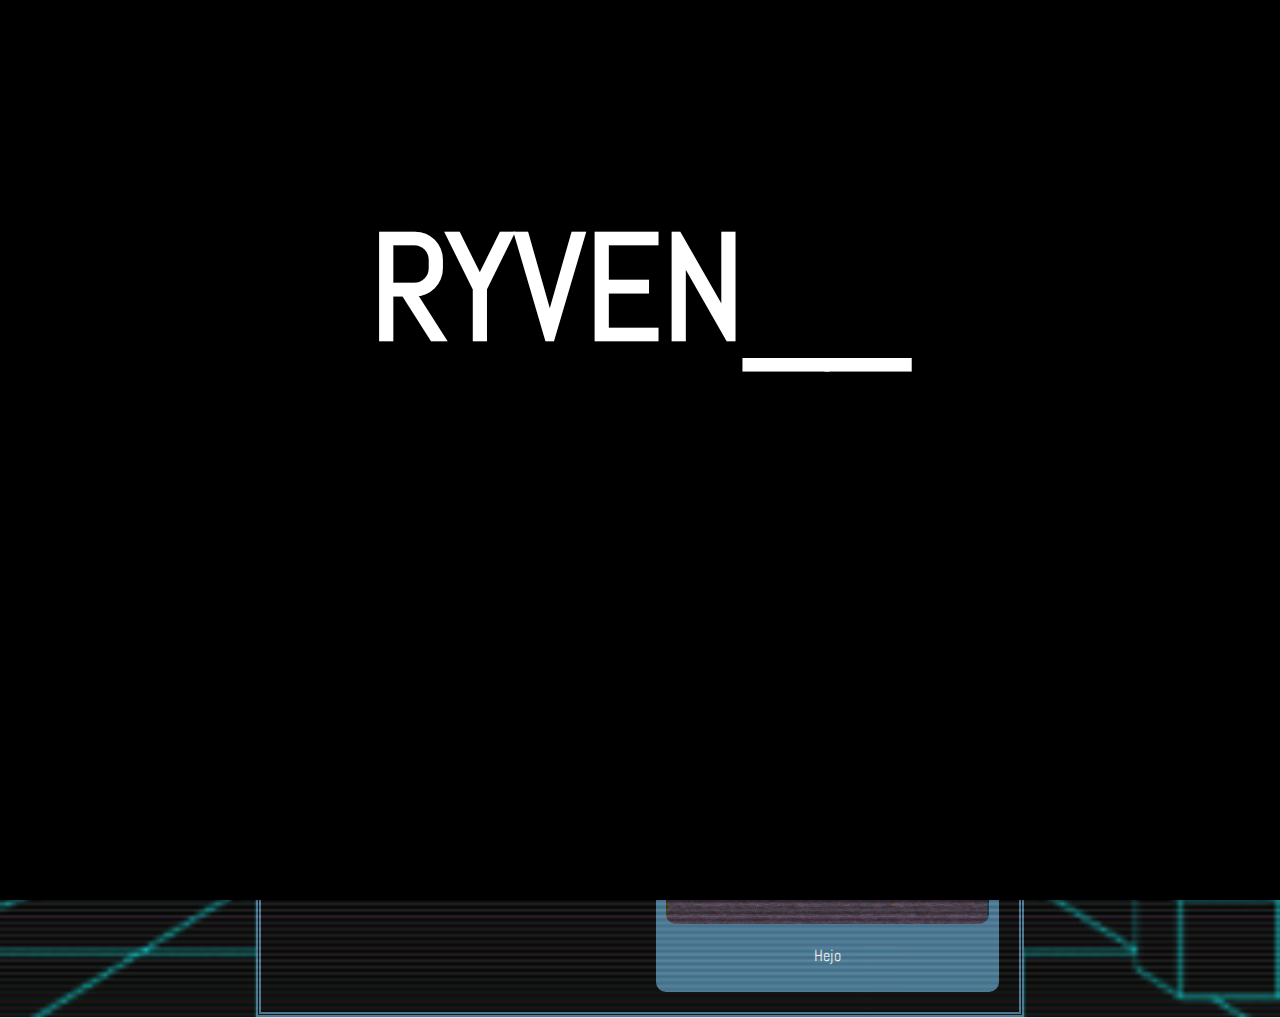
==== index.html @ c8c26aef "Update and rename main.html to index.html" ====
<!DOCTYPE html>
<html lang="en">
<head>
    <meta charset="UTF-8">
    <meta name="viewport" content="width=device-width, initial-scale=1.0">
    <title>Document</title>
    <link rel="stylesheet" href="dodatki.css">
</head>
<body>
    <div class="tlo">

    </div>  
    <div id="supe_efekt" class="supe_efekt">
    </div>
    <div class="main">
        <div id="czarne_tlo">
            <h1 id="RYVEN__">RYVEN__</h1>
        </div>
        <h1>Portfolio</h1>
        <br>
        <p>I am an experienced programmer with 69 years in the technology industry. My expertise spans multiple programming languages (Python, JavaScript, C++), web technologies (React, Angular), and IT project management.</p>

        <p><strong>Languages</strong>: Python, JavaScript, C++, Rust, Haskell<br>
        <strong>Web Technologies</strong>: HTML5, CSS3, React, Angular, Vue<br>
        <strong>Project Management</strong>: Led numerous successful projects</p>
        
        <p>I strive to create innovative solutions that exceed client expectations. Explore my portfolio for examples of my work and client references.</p>
        
        <p><strong>Contact Info</strong>:<br>
        <strong>Email</strong>: <a href="pawel24@gmail.com">your-email@example.com</a><br>
        <strong>Discord</strong>: ryven__<br>
        <strong>Twitter</strong>: <a href="https://twitter.com/Pan_Lewiatan">@YourTwitterHandle</a></p>


        <div class="zdjecia">
            <div class="podzdjecie"> <p>eluwinas</P>  </div>
            <div class="podzdjecie"> <iframe class="zdj2" src="https://www.youtube.com/embed/MRhuibSKZkE?"></iframe> </div>
        </div>
        <p>jsnjfsbhjeskcebjfueeionjds jdv8hu3jbsdjnj jefshjef dhajiwu <Br> hssiueucbsjmnsnbewiuounsmdku sjnm us </p>
        <div class="zdjecia">
            <div class="podzdjecie"> <p>hejo</p>  </div>
            <div class="podzdjecie"> <img class="zdj2" src="R.jpg"> <br> <p>Hejo</p> </div>
        </div>  


    </div>
</body>
<script>
    const czarne_tlo = document.getElementById('czarne_tlo'); 
    const efek = document.getElementById("supe_efekt");
    setTimeout(() => {
        czarne_tlo.remove();
    }, 6000);
    
    
    </script>
</html>
---- dodatki.css ----
@import url('https://fonts.googleapis.com/css2?family=Abel&family=Quicksand:wght@300..700&display=swap');
.main {
    text-align: center;
    position: relative;
    color: white;
    border: 5px;
    border-color: rgb(69, 120, 150);
    border-style:double;
    background-color: black;
    margin-left: auto;
    margin-right: auto;
    width:60%;
    margin-top: -0.7%;
    margin-bottom: -1%;
    
}

body {
    overflow-x: hidden;
    background-image: url('GYny.gif');
    background-repeat:no-repeat;
    background-size: cover;
    font-family: "Abel", sans-serif;
    
}
.tlo {
    background-image: url('GYny.gif');
    position: fixed;
    background-size: auto;
    z-index: 20;
}

 .supe_efekt {
    position: fixed;
    inset: -400%;
    overflow: hidden;
    background-image: url('TV1\(silniejszy\ kontrast\).png');
    background-size: 13%;
    opacity: 0.15;
    z-index: 10;
    animation: CRT_EFEKT 1.4S linear infinite both;
    overflow: hidden;
    pointer-events:none;
}

.zdjecia {
    position: relative;

    padding: 20px;
    display: flex;
    justify-content: space-between;
    
}
.podzdjecie {
    background-color: rgb(69, 120, 150);
    padding: 10px;
    width: 45%;
    height:fit-content;
    border-radius: 10px;

    
}
.zdj2 {
    position:relative;
    max-width: 100%;
    border-radius: 10px;
}
#czarne_tlo {
    background-color: black;
    position: fixed;
    inset: 0%;
    z-index: 50;
    color: white;
    text-align: center;
    animation: czarne_tlo 6s both;
    pointer-events: none;
    
}
#RYVEN__ {
    margin-top: 15%;
    font-size: 150px;
}
@keyframes czarne_tlo {
    0%{opacity: 1;}
    20%{opacity: 1;}
    100%{opacity: 0;}
}

@keyframes CRT_EFEKT {

    0% {transform:translateY(-5%);}

    20% {transform:translateY(0%);}
    25% {transform:translateY(5%);}
    50% {transform:translateY(-5%);}

    80% {transform:translateY(0%);}
    85% {transform:translateY(5%);}

    100% {transform:translateY(-5%);}

    
}
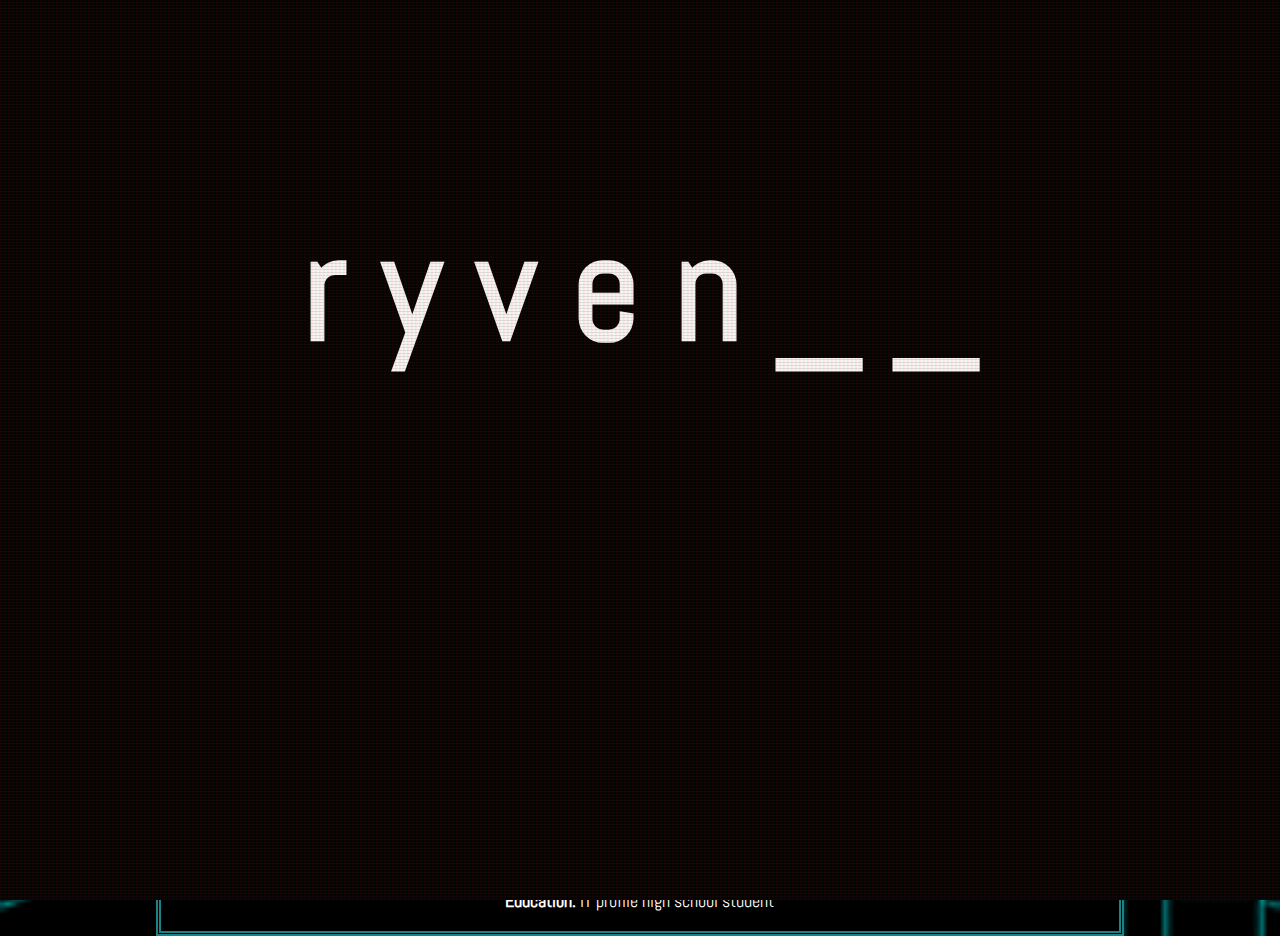
==== commit fbda8388: "Add files via upload" ====
--- a/index.html
+++ b/index.html
@@ -3,55 +3,107 @@
 <head>
     <meta charset="UTF-8">
     <meta name="viewport" content="width=device-width, initial-scale=1.0">
-    <title>Document</title>
+    <title>Portfolio</title>
     <link rel="stylesheet" href="dodatki.css">
 </head>
-<body>
+<body class="crt">
     <div class="tlo">
 
     </div>  
-    <div id="supe_efekt" class="supe_efekt">
-    </div>
+    <div id="supe_efekt" class="crt"></div>
     <div class="main">
         <div id="czarne_tlo">
-            <h1 id="RYVEN__">RYVEN__</h1>
+            <h1 id="RYVEN__">r y v e n _ _</h1>
         </div>
-        <h1>Portfolio</h1>
-        <br>
-        <p>I am an experienced programmer with 69 years in the technology industry. My expertise spans multiple programming languages (Python, JavaScript, C++), web technologies (React, Angular), and IT project management.</p>
+        <div id="zakladki" class="zakladki">
+            <a id="inside_zakladki1" href="about_me.html">About me</a> <a id="inside_zakladki2" href="Modeling.html">My Modeling</a>  <a id="inside_zakladki3" href="Programming.html">My Programming</a>  <a id="inside_zakladki4" href="Contact.html">Contact Me</a>
+        </div>
 
-        <p><strong>Languages</strong>: Python, JavaScript, C++, Rust, Haskell<br>
-        <strong>Web Technologies</strong>: HTML5, CSS3, React, Angular, Vue<br>
-        <strong>Project Management</strong>: Led numerous successful projects</p>
+       
+
+        <h1>Full Stack Developer</h1>
+        <img id="zdjecie_profilowe" src="star-lord.gif">
+        <br><br>
+        <label>Hi, I'm a dedicated programmer and 3D modeler with over 1 year of experience in web development and nearly 3 years in 3D modeling. I strive to create innovative solutions that exceed client expectations. Explore my portfolio for examples of my work and client references. I specialize in developing dynamic and responsive web applications as well as crafting detailed 3D models using a variety of technologies and tools.</label>
+        <br><br><hr><br><hr style="width: 70%;"><br>
+        <strong>Programming skills: </strong>
+        <p><strong>Languages: </strong>HTML, CSS, JavaScript, Lua<br>
+        <strong>Web Technologies: </strong> HTML5, CSS3, React, Discord.js, Node., roblox studio<br>
+        <strong>Project Management: </strong>Discord bot Rivia</p>
+
+        <strong>3D Modeling Skills: </strong>
+        <p><strong>Software: </strong>Blender, ZBrush, Quixel Mixer<br>
+        <strong>Tools: </strong> Pen tablet for enhanced precision and quality<br>
+        <strong>Experience: </strong>Nearly 3 years of creating high-quality 3D models for various projects</p>
         
-        <p>I strive to create innovative solutions that exceed client expectations. Explore my portfolio for examples of my work and client references.</p>
-        
-        <p><strong>Contact Info</strong>:<br>
-        <strong>Email</strong>: <a href="pawel24@gmail.com">your-email@example.com</a><br>
-        <strong>Discord</strong>: ryven__<br>
-        <strong>Twitter</strong>: <a href="https://twitter.com/Pan_Lewiatan">@YourTwitterHandle</a></p>
+        <strong>Additional Information: </strong>
+        <p><strong>Education: </strong>IT profile high school student<br></p>
+    
+            
 
 
-        <div class="zdjecia">
-            <div class="podzdjecie"> <p>eluwinas</P>  </div>
-            <div class="podzdjecie"> <iframe class="zdj2" src="https://www.youtube.com/embed/MRhuibSKZkE?"></iframe> </div>
-        </div>
-        <p>jsnjfsbhjeskcebjfueeionjds jdv8hu3jbsdjnj jefshjef dhajiwu <Br> hssiueucbsjmnsnbewiuounsmdku sjnm us </p>
-        <div class="zdjecia">
-            <div class="podzdjecie"> <p>hejo</p>  </div>
-            <div class="podzdjecie"> <img class="zdj2" src="R.jpg"> <br> <p>Hejo</p> </div>
-        </div>  
-
+      
 
     </div>
 </body>
-<script>
-    const czarne_tlo = document.getElementById('czarne_tlo'); 
+<script src="scroll.js">
+    /* const czarne_tlo = document.getElementById('czarne_tlo'); 
     const efek = document.getElementById("supe_efekt");
     setTimeout(() => {
         czarne_tlo.remove();
     }, 6000);
-    
-    
+    */
     </script>
-</html>
+    <script>
+        const zakladka1 = document.getElementById('inside_zakladki1');
+        const zakladka2 = document.getElementById('inside_zakladki2');
+        const zakladka3 = document.getElementById('inside_zakladki3');
+        const zakladka4 = document.getElementById('inside_zakladki4');
+        /*
+        position: relative;
+    padding: 1% 2%;
+    background-color: white;
+    color: black;
+
+    transition: 0.5s ease-out;
+    color: white;
+    text-decoration: none;
+    background-color: black;
+    padding: 1%;
+    border-radius: 15px;
+    border-style:double;
+        */
+       function biala_zakladka1(){
+        zakladka1.style.padding = '1% 2%';
+        zakladka1.style.backgroundColor = 'white';
+        zakladka1.style.color = 'black';
+       }
+       function czarna_zakladka1(){
+        zakladka1.style.padding = '1%';
+        zakladka1.style.backgroundColor = 'black';
+        zakladka1.style.color = 'white';
+       } 
+
+       biala_zakladka1()
+
+
+   zakladka2.addEventListener('mouseover', () => {
+        czarna_zakladka1()
+    }) 
+    zakladka2.addEventListener('mouseout', () => {
+        biala_zakladka1()
+    }) 
+    zakladka3.addEventListener('mouseover', () => {
+        czarna_zakladka1()
+    }) 
+    zakladka3.addEventListener('mouseout', () => {
+        biala_zakladka1()
+    }) 
+    zakladka4.addEventListener('mouseover', () => {
+        czarna_zakladka1()
+    }) 
+    zakladka4.addEventListener('mouseout', () => {
+        biala_zakladka1()
+    }) 
+    </script>
+</html>--- a/dodatki.css
+++ b/dodatki.css
@@ -1,10 +1,92 @@
 @import url('https://fonts.googleapis.com/css2?family=Abel&family=Quicksand:wght@300..700&display=swap');
+
+
+  .crt::after {
+    content: " ";
+    display: block;
+    position: fixed;
+    top: 0;
+    left: 0;
+    bottom: 0;
+    right: 0;
+    background: rgba(18, 16, 16, 0.1);
+    opacity: 0;
+    z-index: 30;
+    pointer-events: none;
+    animation: flicker 0.25s infinite;
+  }
+  .crt::before {
+    content: " ";
+    display: block;
+    position: fixed;
+    top: 0;
+    left: 0;
+    bottom: 0;
+    right: 0;
+    background: linear-gradient(rgba(18, 16, 16, 0) 50%, rgba(48, 48, 48, 0.095) 100%), linear-gradient(90deg, rgba(255, 0, 0, 0.06), rgba(0, 255, 0, 0.02), rgba(0, 0, 255, 0.06));
+    z-index: 30;
+    background-size: 100% 3px, 4px 100%;
+    pointer-events: none;
+  }
+  .crt {
+    animation: textShadow 1.6s infinite;
+    
+   
+  }
+
+
+#zdjecie_profilowe {
+    background-color: rgb(27, 131, 133);
+    padding: 1px;
+    width: 20%;
+    height:fit-content;
+    border-radius: 100%;
+    border-width: 10px;
+    border-style:double;
+    border-color: rgb(27, 131, 133);
+}
+.zakladki {
+    transition: 0.2s ;
+    position: relative;
+    font-size:20px;
+    padding: 20px;
+    display: flex;
+    text-align: center;
+    justify-content: center;
+    gap: 2%;
+}
+#inside_zakladki1, #inside_zakladki2, #inside_zakladki3, #inside_zakladki4{
+    transition: 0.5s ease-out;
+    color: white;
+    text-decoration: none;
+    background-color: black;
+    padding: 1%;
+    border-radius: 15px;
+    border-style:double;
+}
+#inside_zakladki1:hover, #inside_zakladki2:hover, #inside_zakladki3:hover, #inside_zakladki4:hover {
+    position: relative;
+    padding: 1% 2%;
+    background-color: white;
+    color: black;
+
+  
+}
+
+
+a:link {
+color: white;
+}
+a:visited{
+    color: white;
+}
+
 .main {
     text-align: center;
     position: relative;
     color: white;
     border: 5px;
-    border-color: rgb(69, 120, 150);
+    border-color: rgb(27, 131, 133);
     border-style:double;
     background-color: black;
     margin-left: auto;
@@ -12,6 +94,8 @@
     width:60%;
     margin-top: -0.7%;
     margin-bottom: -1%;
+    z-index: 10;
+    padding: 0px 100px;
     
 }
 
@@ -21,13 +105,13 @@
     background-repeat:no-repeat;
     background-size: cover;
     font-family: "Abel", sans-serif;
-    
+    font-size: 115%;
 }
 .tlo {
     background-image: url('GYny.gif');
     position: fixed;
     background-size: auto;
-    z-index: 20;
+    z-index: -5;
 }
 
  .supe_efekt {
@@ -37,7 +121,7 @@
     background-image: url('TV1\(silniejszy\ kontrast\).png');
     background-size: 13%;
     opacity: 0.15;
-    z-index: 10;
+    z-index: -10;
     animation: CRT_EFEKT 1.4S linear infinite both;
     overflow: hidden;
     pointer-events:none;
@@ -45,31 +129,58 @@
 
 .zdjecia {
     position: relative;
-
-    padding: 20px;
+    justify-content: center;
+    padding: 0px 20px;
     display: flex;
-    justify-content: space-between;
+    gap: 4%;
     
 }
 .podzdjecie {
-    background-color: rgb(69, 120, 150);
+
+    background-color: rgb(27, 131, 133);
     padding: 10px;
-    width: 45%;
     height:fit-content;
+    width: fit-content;
     border-radius: 10px;
 
     
 }
 .zdj2 {
     position:relative;
-    max-width: 100%;
+    border: 20px;
+    border-style:double;
     border-radius: 10px;
+    border-color: black;
+}
+
+.Contact {
+    position: relative;
+    justify-content:space-around;
+    gap: 2px;
+    display: block;
+    text-align: center;
+}
+
+
+#Email:hover {
+    color: rgb(245, 169, 102);
+    transition: 1s;
+    line-break: anywhere;
+}
+#Discord:hover {
+    color:blue;
+    transition: 1s;
+}
+#Youtube:hover {
+    color: red;
+    position: relative;
+    transition: 1s;
 }
 #czarne_tlo {
     background-color: black;
     position: fixed;
     inset: 0%;
-    z-index: 50;
+    z-index: 5;
     color: white;
     text-align: center;
     animation: czarne_tlo 6s both;
@@ -79,10 +190,35 @@
 #RYVEN__ {
     margin-top: 15%;
     font-size: 150px;
-}
+    animation: Ryven__ 6s both;
+}
+
+#Tranzycja {
+    background-color: black;
+    position: fixed;
+    inset: 0%;
+    z-index: 5;
+    color: white;
+    text-align: center;
+    animation: tranzycja 3s both;
+    pointer-events: none;
+}
+@keyframes Ryven__ {
+    0%{opacity: 0;}
+    20%{opacity: 1;}
+    30%{opacity: 1;}
+    40%{opacity: 0;}
+    100%{opacity: 0;}
+}
+
 @keyframes czarne_tlo {
     0%{opacity: 1;}
-    20%{opacity: 1;}
+    37%{opacity: 1;}
+    100%{opacity: 0;}
+}
+
+@keyframes tranzycja {
+    0%{opacity: 1;}
     100%{opacity: 0;}
 }
 
@@ -100,4 +236,136 @@
     100% {transform:translateY(-5%);}
 
     
-}   +}   
+
+@keyframes flicker {
+  0% {
+  opacity: 0.27861;
+  }
+  5% {
+  opacity: 0.34769;
+  }
+  10% {
+  opacity: 0.23604;
+  }
+  15% {
+  opacity: 0.90626;
+  }
+  20% {
+  opacity: 0.18128;
+  }
+  25% {
+  opacity: 0.83891;
+  }
+  30% {
+  opacity: 0.65583;
+  }
+  35% {
+  opacity: 0.67807;
+  }
+  40% {
+  opacity: 0.26559;
+  }
+  45% {
+  opacity: 0.84693;
+  }
+  50% {
+  opacity: 0.96019;
+  }
+  55% {
+  opacity: 0.08594;
+  }
+  60% {
+  opacity: 0.20313;
+  }
+  65% {
+  opacity: 0.71988;
+  }
+  70% {
+  opacity: 0.53455;
+  }
+  75% {
+  opacity: 0.37288;
+  }
+  80% {
+  opacity: 0.71428;
+  }
+  85% {
+  opacity: 0.70419;
+  }
+  90% {
+  opacity: 0.7003;
+  }
+  95% {
+  opacity: 0.36108;
+  }
+  100% {
+  opacity: 0.24387;
+  }
+}
+
+@keyframes textShadow {
+  0% {
+    text-shadow: 0.4389924193300864px 0 1px rgba(0,30,255,0.5), -0.4389924193300864px 0 1px rgba(255,0,80,0.3), 0 0 3px;
+  }
+  5% {
+    text-shadow: 2.7928974010788217px 0 1px rgba(0,30,255,0.5), -2.7928974010788217px 0 1px rgba(255,0,80,0.3), 0 0 3px;
+  }
+  10% {
+    text-shadow: 0.02956275843481219px 0 1px rgba(0,30,255,0.5), -0.02956275843481219px 0 1px rgba(255,0,80,0.3), 0 0 3px;
+  }
+  15% {
+    text-shadow: 0.40218538552878136px 0 1px rgba(0,30,255,0.5), -0.40218538552878136px 0 1px rgba(255,0,80,0.3), 0 0 3px;
+  }
+  20% {
+    text-shadow: 3.4794037899852017px 0 1px rgba(0,30,255,0.5), -3.4794037899852017px 0 1px rgba(255,0,80,0.3), 0 0 3px;
+  }
+  25% {
+    text-shadow: 1.6125630401149584px 0 1px rgba(0,30,255,0.5), -1.6125630401149584px 0 1px rgba(255,0,80,0.3), 0 0 3px;
+  }
+  30% {
+    text-shadow: 0.7015590085143956px 0 1px rgba(0,30,255,0.5), -0.7015590085143956px 0 1px rgba(255,0,80,0.3), 0 0 3px;
+  }
+  35% {
+    text-shadow: 3.896914047650351px 0 1px rgba(0,30,255,0.5), -3.896914047650351px 0 1px rgba(255,0,80,0.3), 0 0 3px;
+  }
+  40% {
+    text-shadow: 3.870905614848819px 0 1px rgba(0,30,255,0.5), -3.870905614848819px 0 1px rgba(255,0,80,0.3), 0 0 3px;
+  }
+  45% {
+    text-shadow: 2.231056963361899px 0 1px rgba(0,30,255,0.5), -2.231056963361899px 0 1px rgba(255,0,80,0.3), 0 0 3px;
+  }
+  50% {
+    text-shadow: 0.08084290417898504px 0 1px rgba(0,30,255,0.5), -0.08084290417898504px 0 1px rgba(255,0,80,0.3), 0 0 3px;
+  }
+  55% {
+    text-shadow: 2.3758461067427543px 0 1px rgba(0,30,255,0.5), -2.3758461067427543px 0 1px rgba(255,0,80,0.3), 0 0 3px;
+  }
+  60% {
+    text-shadow: 2.202193051050636px 0 1px rgba(0,30,255,0.5), -2.202193051050636px 0 1px rgba(255,0,80,0.3), 0 0 3px;
+  }
+  65% {
+    text-shadow: 2.8638780614874975px 0 1px rgba(0,30,255,0.5), -2.8638780614874975px 0 1px rgba(255,0,80,0.3), 0 0 3px;
+  }
+  70% {
+    text-shadow: 0.48874025155497314px 0 1px rgba(0,30,255,0.5), -0.48874025155497314px 0 1px rgba(255,0,80,0.3), 0 0 3px;
+  }
+  75% {
+    text-shadow: 1.8948491305757957px 0 1px rgba(0,30,255,0.5), -1.8948491305757957px 0 1px rgba(255,0,80,0.3), 0 0 3px;
+  }
+  80% {
+    text-shadow: 0.0833037308038857px 0 1px rgba(0,30,255,0.5), -0.0833037308038857px 0 1px rgba(255,0,80,0.3), 0 0 3px;
+  }
+  85% {
+    text-shadow: 0.09769827255241735px 0 1px rgba(0,30,255,0.5), -0.09769827255241735px 0 1px rgba(255,0,80,0.3), 0 0 3px;
+  }
+  90% {
+    text-shadow: 3.443339761481782px 0 1px rgba(0,30,255,0.5), -3.443339761481782px 0 1px rgba(255,0,80,0.3), 0 0 3px;
+  }
+  95% {
+    text-shadow: 2.1841838852799786px 0 1px rgba(0,30,255,0.5), -2.1841838852799786px 0 1px rgba(255,0,80,0.3), 0 0 3px;
+  }
+  100% {
+    text-shadow: 2.6208764473832513px 0 1px rgba(0,30,255,0.5), -2.6208764473832513px 0 1px rgba(255,0,80,0.3), 0 0 3px;
+  }
+}